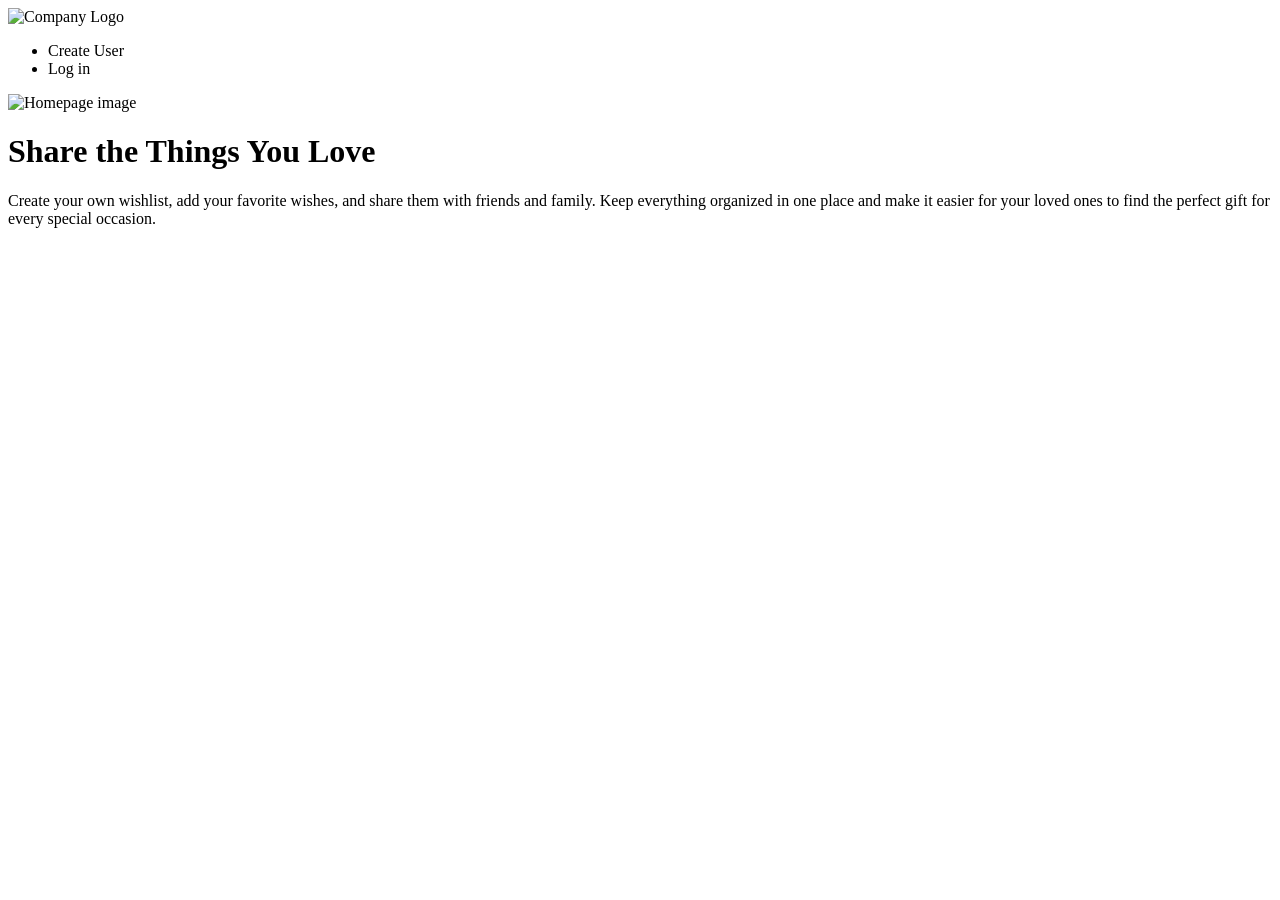
==== src/main/resources/templates/index.html @ dd19049a "index.html is done" ====
<!DOCTYPE html>
<html lang="en" xmlns:th="http://www.thymeleaf.org">
<head>
    <meta charset="UTF-8">
    <meta name="viewport" content="width=device-width, initial-scale=1.0"/>
    <link rel="stylesheet" th:href="@{/css/global.css}">
    <link rel="stylesheet" th:href="@{/css/indexStyle.css}">
    <title>Homepage</title>
</head>
<body>

<header>
    <a th:href="@{/}" class="company-logo-link">
        <img th:src="@{/img/cloud.jpg}" class="logo" alt="Company Logo">
    </a>
    <nav>
        <ul>
            <li><a th:href="@{/getCreateUser}" class="btn">Create User</a></li>
            <li><a th:href="@{/login}" class="login-btn">Log in</a></li>
        </ul>
    </nav>
</header>

<div class="hero">
    <img th:src="@{/img/forIndex1.jpg}" alt="Homepage image">
    <div class="hero-text">
        <h1>Share the Things You Love</h1>
        <p>Create your own wishlist,
            add your favorite wishes,
            and share them with friends and family.
            Keep everything organized in one place and
            make it easier for your loved ones to find the
            perfect gift for every special occasion.</p>
    </div>
</div>

</body>
</html>
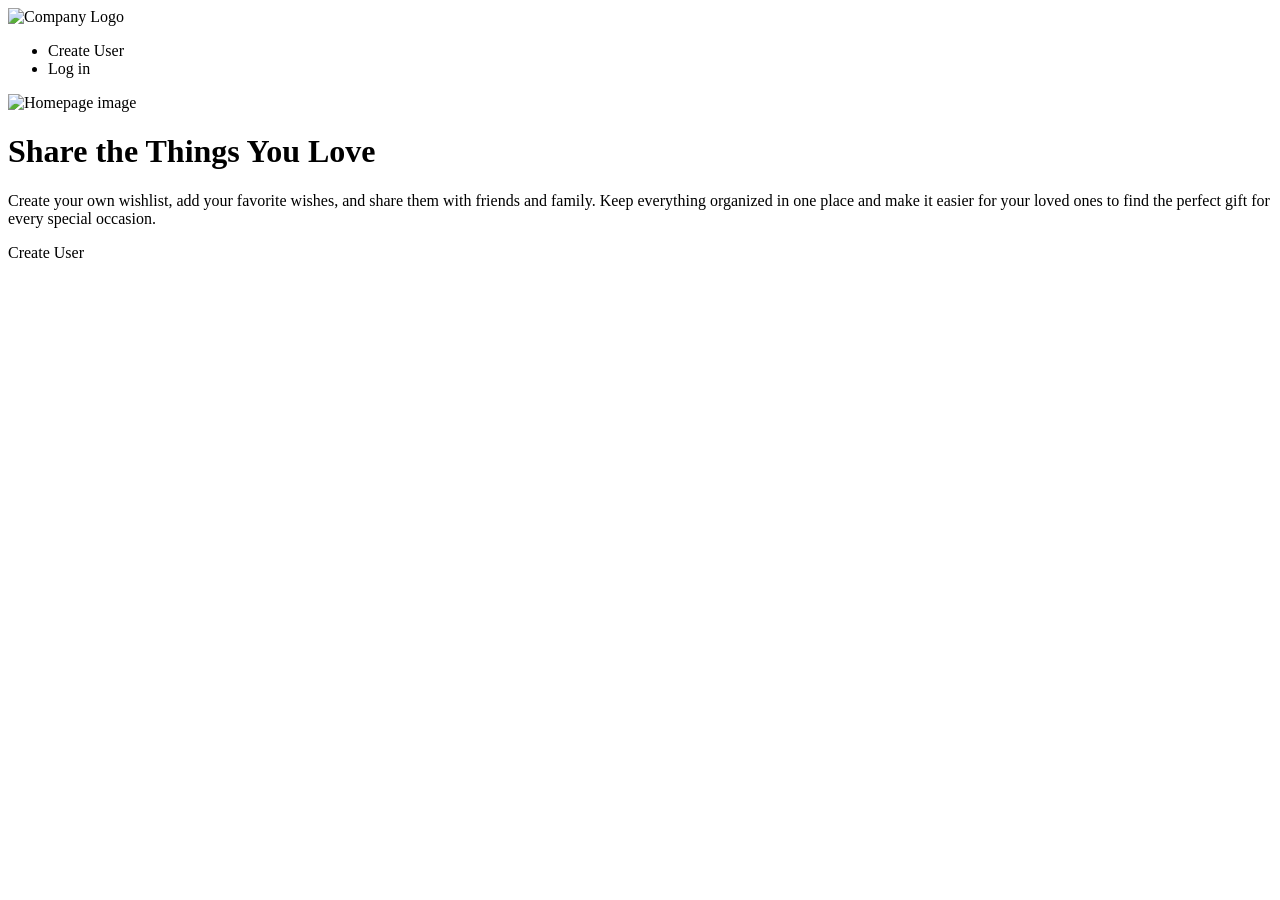
==== commit 564f4635: "Delete user functionality done" ====
--- a/src/main/resources/templates/index.html
+++ b/src/main/resources/templates/index.html
@@ -4,7 +4,7 @@
     <meta charset="UTF-8">
     <meta name="viewport" content="width=device-width, initial-scale=1.0"/>
     <link rel="stylesheet" th:href="@{/css/global.css}">
-    <link rel="stylesheet" th:href="@{/css/indexStyle.css}">
+    <link rel="stylesheet" th:href="@{/css/index.css}">
     <title>Homepage</title>
 </head>
 <body>
@@ -31,8 +31,13 @@
             Keep everything organized in one place and
             make it easier for your loved ones to find the
             perfect gift for every special occasion.</p>
+        <a th:href="@{/getCreateUser}" class="btn">Create User</a>
     </div>
 </div>
 
+<footer>
+
+</footer>
+
 </body>
 </html>
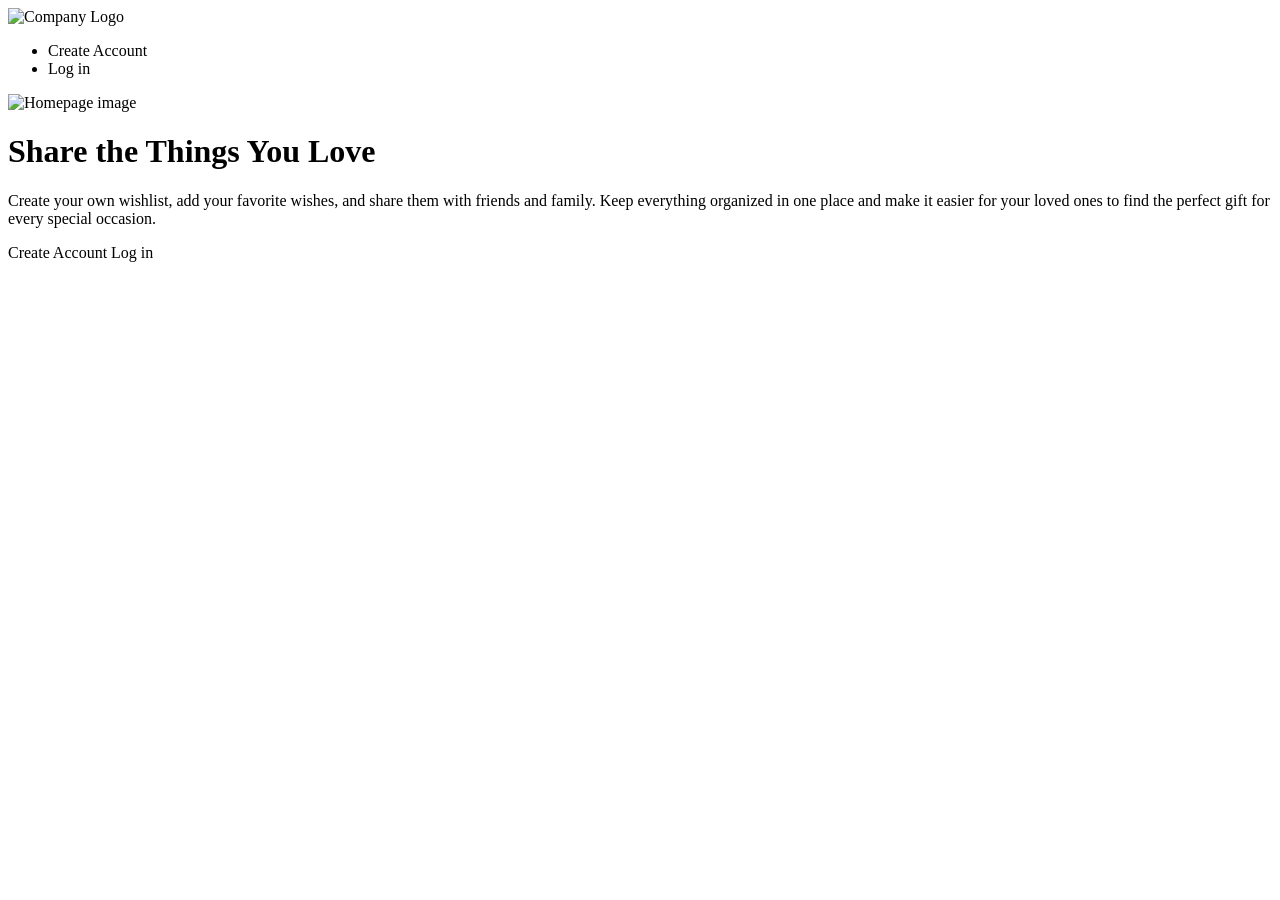
==== commit 3d5fdf32: "not done fixing stufff" ====
--- a/src/main/resources/templates/index.html
+++ b/src/main/resources/templates/index.html
@@ -11,11 +11,11 @@
 
 <header>
     <a th:href="@{/}" class="company-logo-link">
-        <img th:src="@{/img/cloud.jpg}" class="logo" alt="Company Logo">
+        <img th:src="@{/img/index.jpg}" class="logo" alt="Company Logo">
     </a>
     <nav>
         <ul>
-            <li><a th:href="@{/getCreateUser}" class="btn">Create User</a></li>
+            <li><a th:href="@{/getCreateUser}" class="btn">Create Account</a></li>
             <li><a th:href="@{/login}" class="login-btn">Log in</a></li>
         </ul>
     </nav>
@@ -31,7 +31,8 @@
             Keep everything organized in one place and
             make it easier for your loved ones to find the
             perfect gift for every special occasion.</p>
-        <a th:href="@{/getCreateUser}" class="btn">Create User</a>
+        <a th:href="@{/getCreateUser}" class="btn">Create Account</a>
+        <a th:href="@{/login}" class="login-btn">Log in</a>
     </div>
 </div>
 
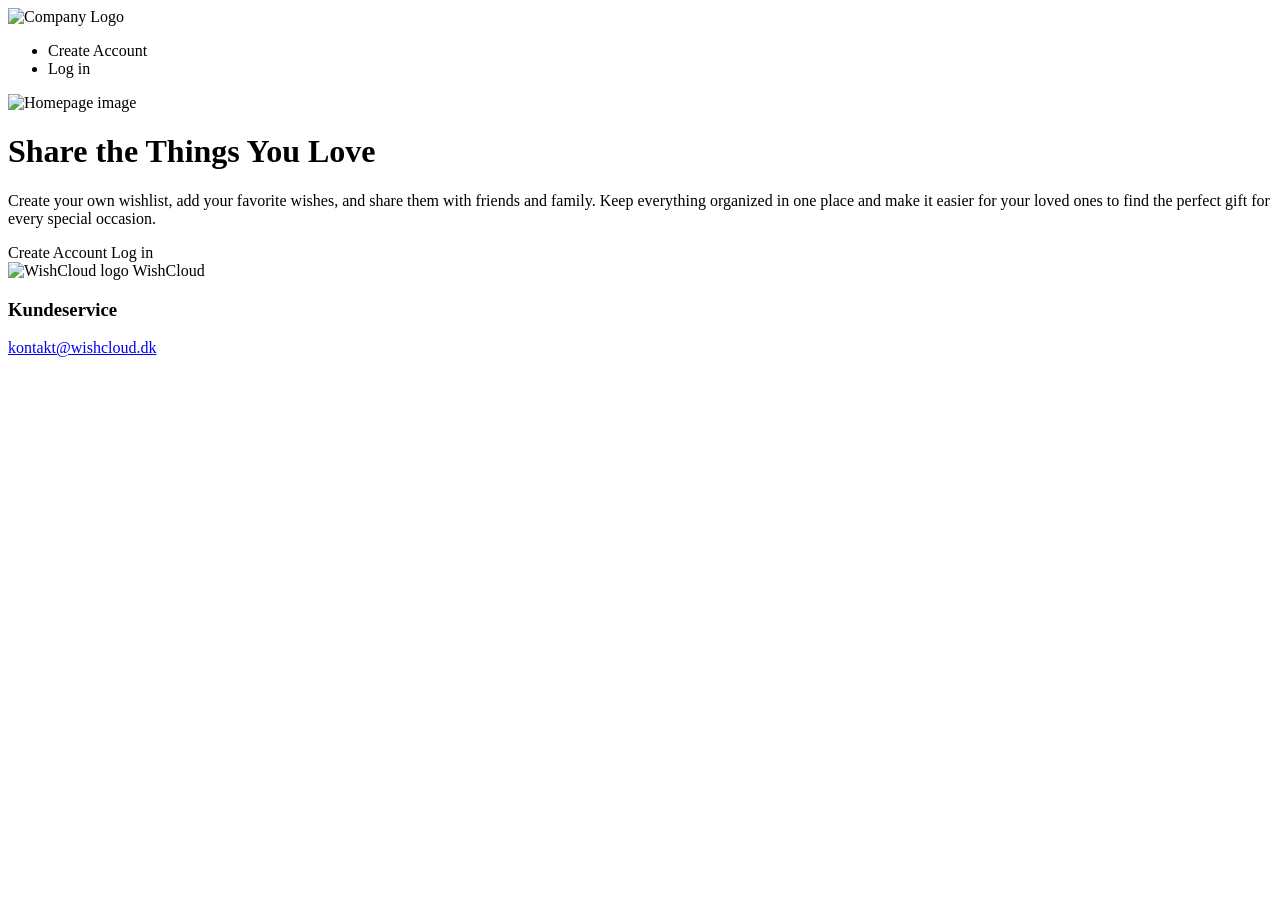
==== commit b31a9987: "edit profile kører nu" ====
--- a/src/main/resources/templates/index.html
+++ b/src/main/resources/templates/index.html
@@ -3,7 +3,7 @@
 <head>
     <meta charset="UTF-8">
     <meta name="viewport" content="width=device-width, initial-scale=1.0"/>
-    <link rel="stylesheet" th:href="@{/css/global.css}">
+    <link rel="stylesheet" th:href="@{/css/Global.css}">
     <link rel="stylesheet" th:href="@{/css/index.css}">
     <title>Homepage</title>
 </head>
@@ -36,9 +36,39 @@
     </div>
 </div>
 
-<footer>
+<footer class="site-footer">
 
+    <div class="footer-top">
+
+        <img th:src="@{/img/index.jpg}" class="logo" alt="WishCloud logo">
+
+        <span class="footer-brand">WishCloud</span>
+
+    </div>
+
+    <div class="footer-columns">
+
+        <div class="footer-col">
+
+            <h3>Kundeservice</h3>
+
+            <a href="mailto:kontakt@wishcloud.dk">kontakt@wishcloud.dk</a>
+
+        </div>
+
+        <div class="footer-col">
+
+            <h3></h3>
+
+            <!--  1-2 links her, på samme måde som ovenfor -->
+
+        </div>
+
+        <!-- HUL 2: lav selv kolonne 3 og 4 (fx "Inspiration" og "Om os") -->
+
+    </div>
 </footer>
 
 </body>
+
 </html>
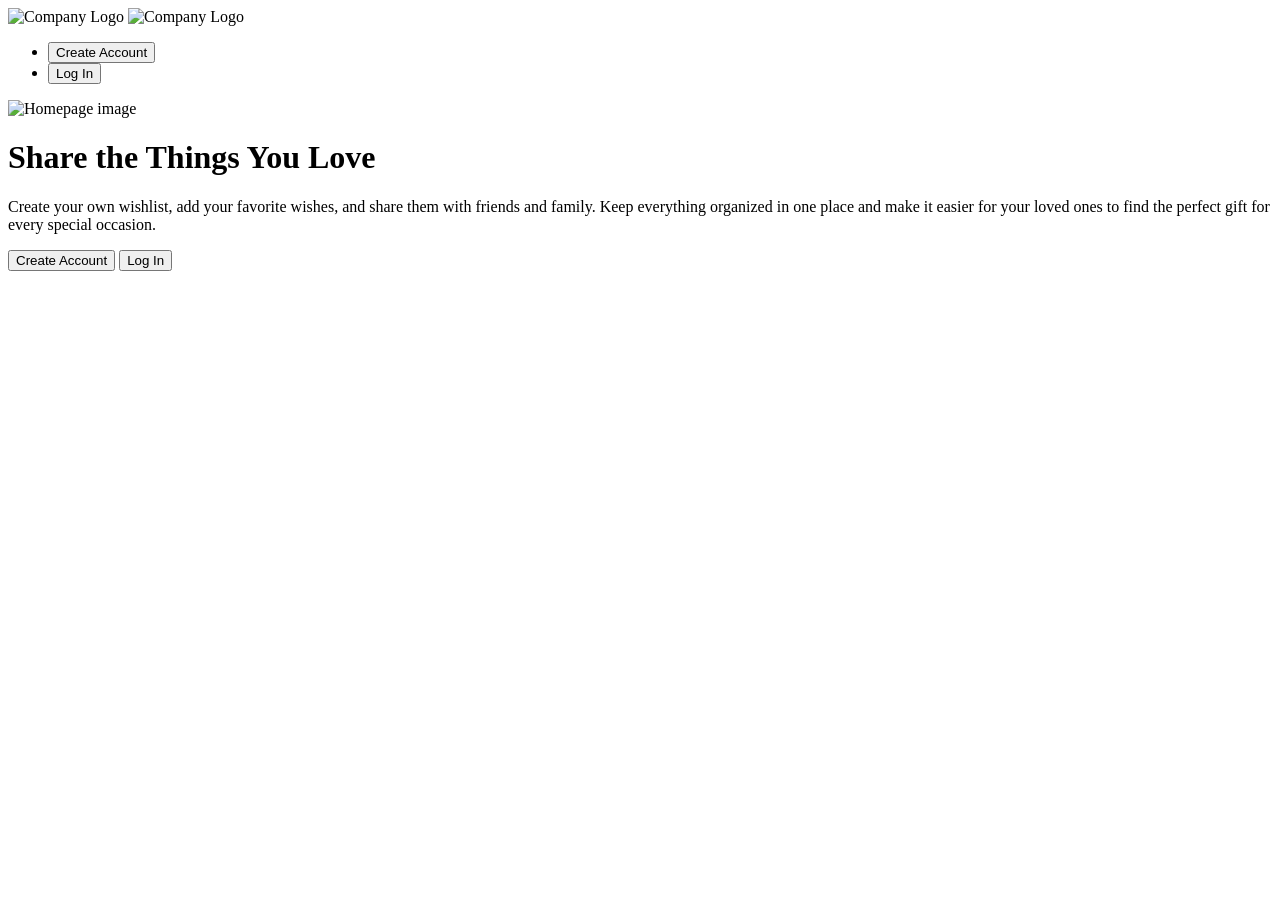
==== commit 1650f5d9: "new logo, login fixed, wish-card fixed, osv." ====
--- a/src/main/resources/templates/index.html
+++ b/src/main/resources/templates/index.html
@@ -11,18 +11,19 @@
 
 <header>
     <a th:href="@{/}" class="company-logo-link">
-        <img th:src="@{/img/index.jpg}" class="logo" alt="Company Logo">
+        <img th:src="@{/img/logo-icon.svg}" class="logo" alt="Company Logo">
+        <img th:src="@{/img/logo-text.svg}" class="logo-text" alt="Company Logo">
     </a>
     <nav>
         <ul>
-            <li><a th:href="@{/getCreateUser}" class="btn">Create Account</a></li>
-            <li><a th:href="@{/login}" class="login-btn">Log in</a></li>
+            <li><button type="button" popovertarget="create-account" class="login-btn">Create Account</button></li>
+            <li><button type="button" popovertarget="login" class="login-btn">Log In</button></li>
         </ul>
     </nav>
 </header>
 
 <div class="hero">
-    <img th:src="@{/img/forIndex1.jpg}" alt="Homepage image">
+    <img th:src="@{/img/logo-icon.svg}" alt="Homepage image">
     <div class="hero-text">
         <h1>Share the Things You Love</h1>
         <p>Create your own wishlist,
@@ -31,44 +32,54 @@
             Keep everything organized in one place and
             make it easier for your loved ones to find the
             perfect gift for every special occasion.</p>
-        <a th:href="@{/getCreateUser}" class="btn">Create Account</a>
-        <a th:href="@{/login}" class="login-btn">Log in</a>
+        <div class="hero-btn">
+            <button type="button" popovertarget="create-account" class="btn">Create Account</button>
+            <button type="button" popovertarget="login" class="btn">Log In</button>
+        </div>
     </div>
 </div>
 
-<footer class="site-footer">
+<div id="login" popover class="modal-edits">
+    <form class="modal-edits-form" th:action="@{/login}" method="post">
+        <h2>Login</h2>
+        <p>Login to share your biggest dreams👇</p>
 
-    <div class="footer-top">
+        <label for="login-email">Email:</label>
+        <input type="email" id="login-email" name="email" value ="F26A@stud.ek.dk" required>
 
-        <img th:src="@{/img/index.jpg}" class="logo" alt="WishCloud logo">
+        <label for="login-password">Password:</label>
+        <input type="password" id="login-password" name="password" value ="1234" required>
 
-        <span class="footer-brand">WishCloud</span>
+        <div class="modal-edits-actions">
+            <button class="btn btn-delete" type="button"
+                    popovertarget="login" popovertargetaction="hide">Cancel</button>
+            <button class="btn" type="submit">Login</button>
+        </div>
+    </form>
+</div>
 
-    </div>
+<div id="create-account" popover class="modal-edits">
+    <form class="modal-edits-form" th:action="@{/postCreateUser}" method="post">
 
-    <div class="footer-columns">
+        <h2>Create New Account</h2>
+        <p>Be able to share your biggest dreams👇</p>
 
-        <div class="footer-col">
+        <label for="create-account-name">Name:</label>
+        <input type="text" id="create-account-name" name="name" required>
 
-            <h3>Kundeservice</h3>
+        <label for="create-account-email">Email:</label>
+        <input type="email" id="create-account-email" name="email" required>
 
-            <a href="mailto:kontakt@wishcloud.dk">kontakt@wishcloud.dk</a>
+        <label for="create-account-password">Password:</label>
+        <input type="password" id="create-account-password" name="password" required>
 
+        <div class="modal-edits-actions">
+            <button class="btn btn-delete" type="button"
+                    popovertarget="create-account" popovertargetaction="hide">Cancel</button>
+            <button type="submit" class="btn">Create Account</button>
         </div>
-
-        <div class="footer-col">
-
-            <h3></h3>
-
-            <!--  1-2 links her, på samme måde som ovenfor -->
-
-        </div>
-
-        <!-- HUL 2: lav selv kolonne 3 og 4 (fx "Inspiration" og "Om os") -->
-
-    </div>
-</footer>
-
+    </form>
+</div>
 </body>
 
 </html>
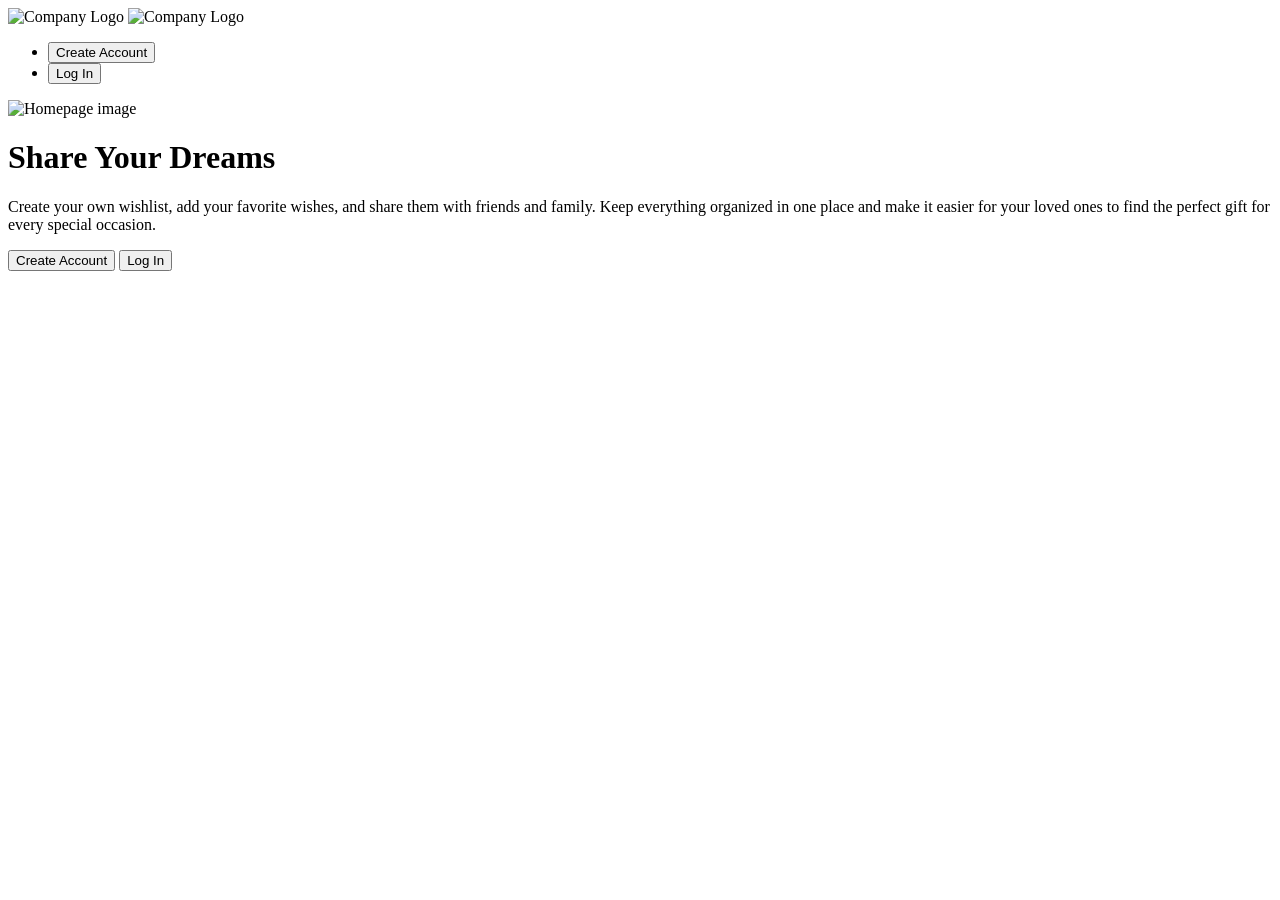
==== commit 3f94605a: "Deleted hmtl(gemt i DELETED hmtl folder) og slettet GetMappings" ====
--- a/src/main/resources/templates/index.html
+++ b/src/main/resources/templates/index.html
@@ -16,16 +16,17 @@
     </a>
     <nav>
         <ul>
-            <li><button type="button" popovertarget="create-account" class="login-btn">Create Account</button></li>
-            <li><button type="button" popovertarget="login" class="login-btn">Log In</button></li>
+            <li><button type="button" popovertarget="create-account" class="btn">Create Account</button></li>
+            <li><button type="button" popovertarget="login" class="btn">Log In</button></li>
         </ul>
     </nav>
 </header>
-
 <div class="hero">
-    <img th:src="@{/img/logo-icon.svg}" alt="Homepage image">
+    <div class="hero-logo">
+        <img th:src="@{/img/logo-icon.svg}" alt="Homepage image">
+    </div>
     <div class="hero-text">
-        <h1>Share the Things You Love</h1>
+        <h1>Share Your Dreams</h1>
         <p>Create your own wishlist,
             add your favorite wishes,
             and share them with friends and family.
@@ -38,6 +39,7 @@
         </div>
     </div>
 </div>
+
 
 <div id="login" popover class="modal-edits">
     <form class="modal-edits-form" th:action="@{/login}" method="post">
